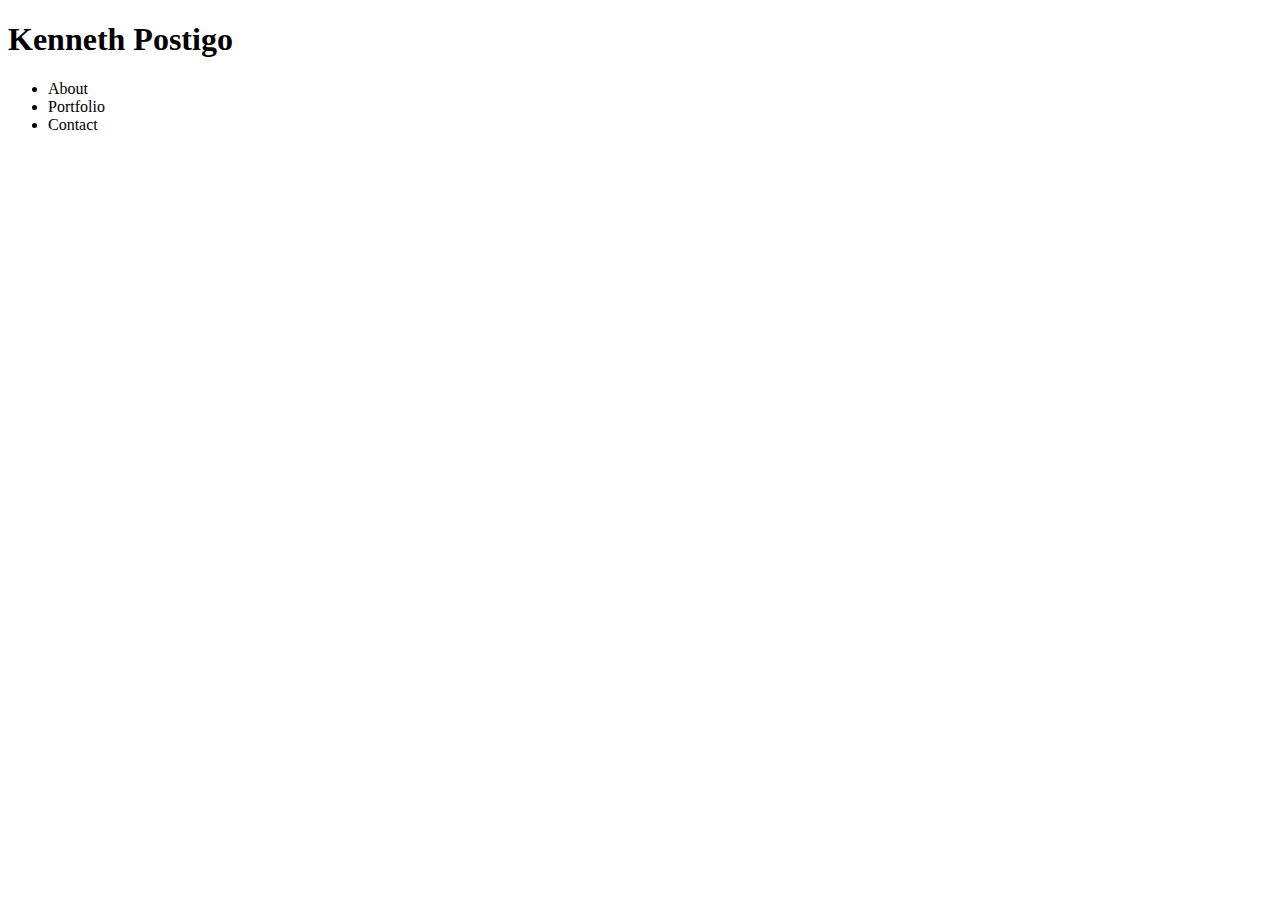
==== index.html @ 95047e64 "added title and nav sections" ====
<!-- Homework 1: Basic Porfolio
         Kenneth Postigo   -->

<!DOCTYPE html>
<html lang="en-us">
   <head>
      <meta charset="UTF-8">
      <title>Homework 1</title>
      <!-- include stylesheet -->
   </head>
   <body>
      <header>
         <!-- Title Section -->
         <section>
            <h1>Kenneth Postigo</h1>
         </section>
         <!-- Navigation Links -->
         <section>
            <nav>
               <ul>
                  <li>About</li>
                  <li>Portfolio</li>
                  <li>Contact</li>
               </ul>
            </nav>
         </section>
      </header>
   </body>
</html>
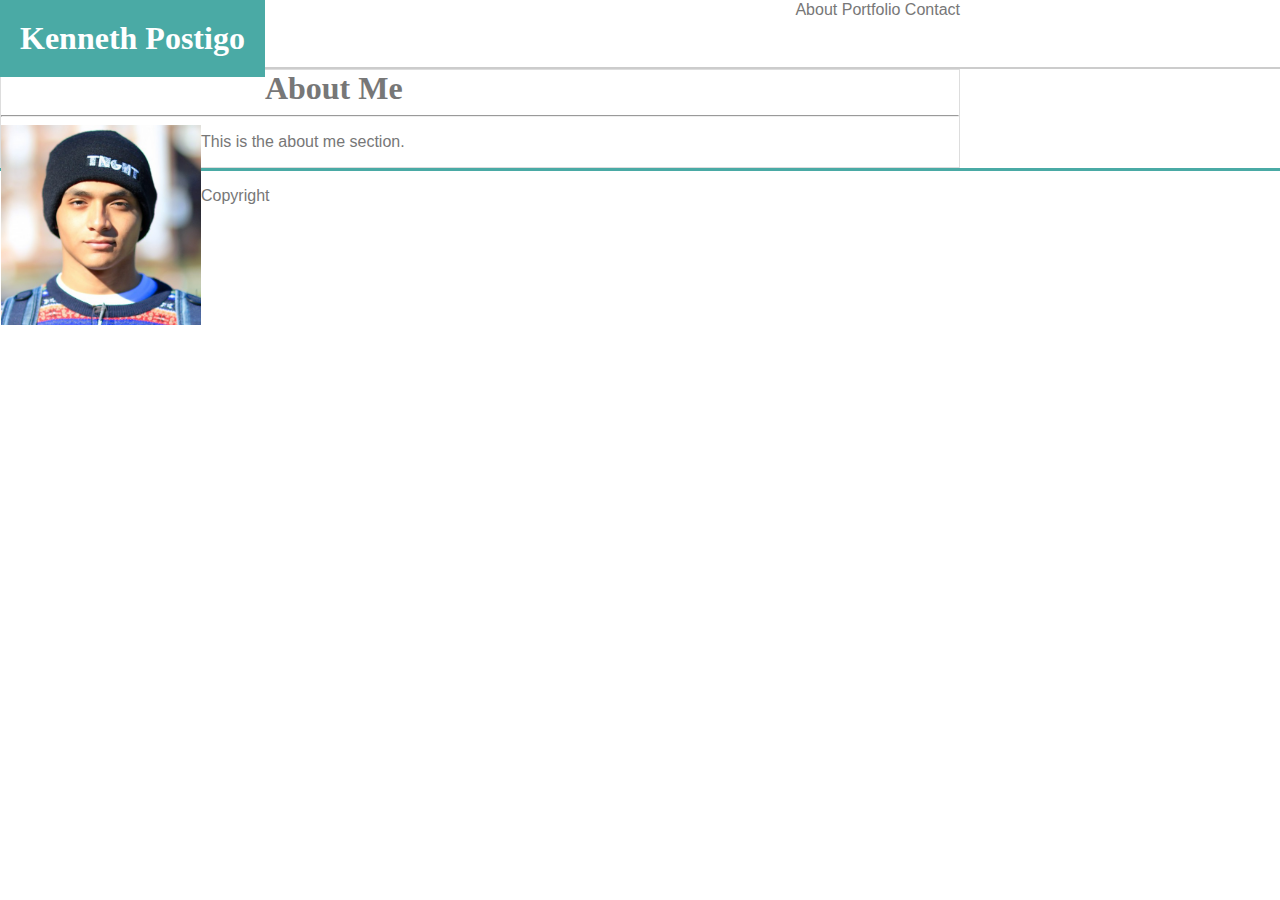
==== commit 9d653e86: "added footer" ====
--- a/index.html
+++ b/index.html
@@ -7,23 +7,43 @@
       <meta charset="UTF-8">
       <title>Homework 1</title>
       <!-- include stylesheet -->
+      <link href="assets/css/style.css" rel="stylesheet">
    </head>
    <body>
       <header>
-         <!-- Title Section -->
-         <section>
-            <h1>Kenneth Postigo</h1>
-         </section>
-         <!-- Navigation Links -->
-         <section>
-            <nav>
-               <ul>
-                  <li>About</li>
-                  <li>Portfolio</li>
-                  <li>Contact</li>
-               </ul>
-            </nav>
-         </section>
+         <!-- Header: Title and Navbar -->
+         <div class="head">
+            <!-- Title Section -->
+            <section id="myName">
+               <h1 id="name">Kenneth Postigo</h1>
+            </section>
+            
+            <!-- Navigation Links -->
+            <section id="nav">
+               <nav>
+                  <ul>
+                     <li>About</li>
+                     <li>Portfolio</li>
+                     <li>Contact</li>
+                  </ul>
+               </nav>
+            </section>
+         </div>
       </header>
+      
+      <!-- Content: About Me -->
+      <div class="about-me">
+         <article class="content">
+            <h1 id="about-title">About Me</h1>
+            <hr>
+            <img id="headshot" src="assets/images/headshot.jpg" alt="Ken"/>
+            <p id="bio">
+               This is the about me section.
+            </p>
+         </article>
+      </div>
+      <footer>
+         <p>Copyright</p>
+      </footer>
    </body>
 </html>--- a/assets/css/style.css
+++ b/assets/css/style.css
@@ -0,0 +1,69 @@
+body {
+   margin: 0px;
+   padding: 0px;
+   font-family: 'Arial', 'Helvetica Neue',  Helvetica, sans-serif;
+   background-image: url("../images/texture.png");
+   color: #777777;
+}
+
+header {
+   background-color: white;
+   padding: 0px;
+   margin: 0px;
+   height: 67px;
+   border-bottom: solid;
+   border-width: 2px;
+   border-color: #cccccc;
+}
+
+div {
+   width: 960px;
+}
+
+#myName {
+   float: left;
+}
+
+h1 {
+   font-family: 'Georgia', 'Times New Roman', Times, serif;
+   margin: 0px;
+   padding: 0px;
+}
+
+#name {
+   padding: 20px;
+   background-color: #4aaaa5;
+   color: white;
+}
+
+ul {
+   padding: 0px;
+   margin: 0px;
+   float: right;
+}
+
+li {
+   padding: 0px;
+   margin: 0px;
+   display: inline;
+   vertical-align: middle;
+}
+
+.content {
+   background-color: white;
+   border: solid;
+   border-width: 1px;
+   border-color: #dddddd;
+}
+
+#headshot {
+   float: left;
+   width: 200px;
+   height: 200px;
+}
+
+footer {
+   border-top: solid;
+   border-width: 3px;
+   border-color: #4aaaa5;
+}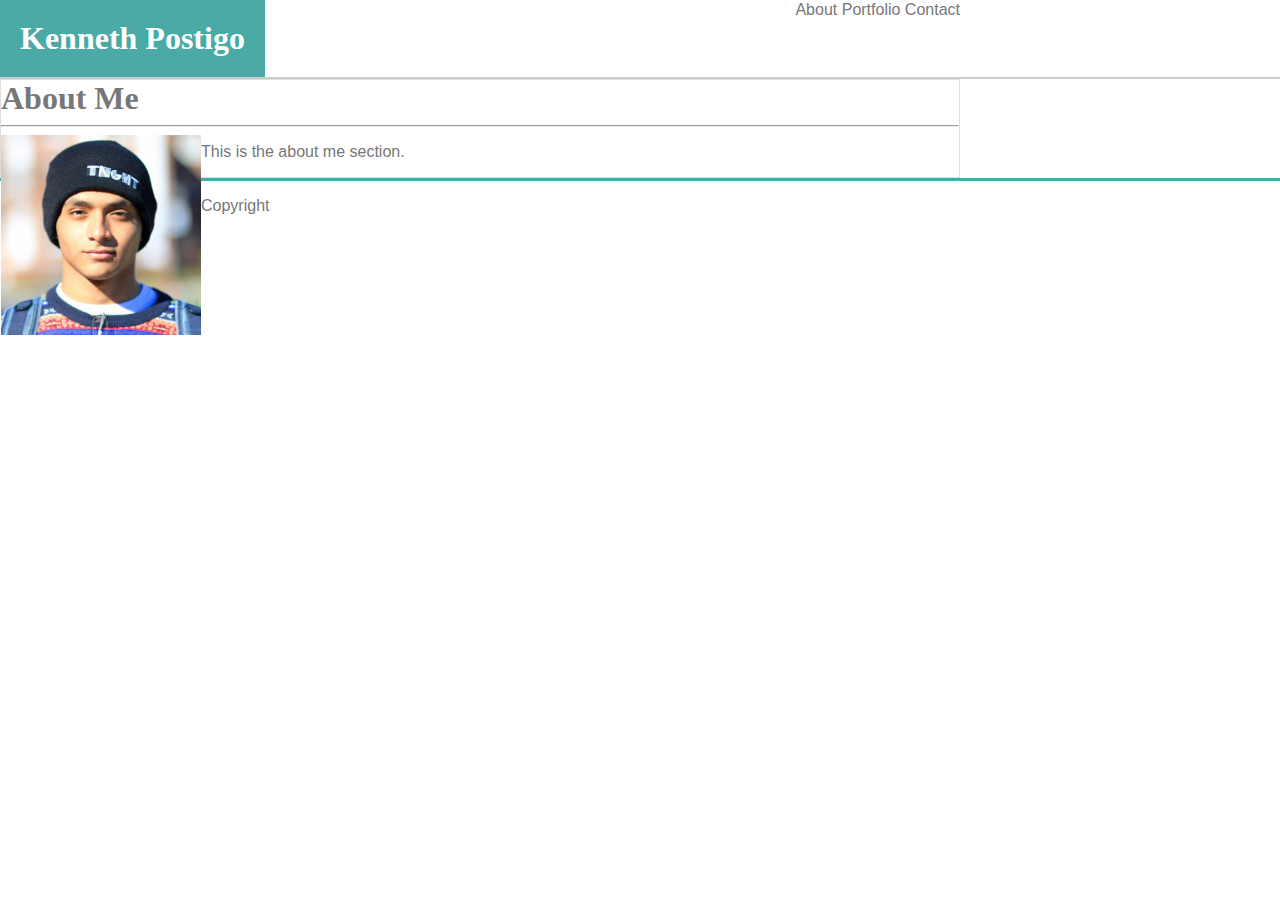
==== commit f459bdf7: "changed display to flex for header" ====
--- a/index.html
+++ b/index.html
@@ -7,7 +7,7 @@
       <meta charset="UTF-8">
       <title>Homework 1</title>
       <!-- include stylesheet -->
-      <link href="assets/css/style.css" rel="stylesheet">
+      <link rel="stylesheet" type="text/css" href="assets/css/style.css">
    </head>
    <body>
       <header>
--- a/assets/css/style.css
+++ b/assets/css/style.css
@@ -10,7 +10,7 @@
    background-color: white;
    padding: 0px;
    margin: 0px;
-   height: 67px;
+   display: flex;
    border-bottom: solid;
    border-width: 2px;
    border-color: #cccccc;
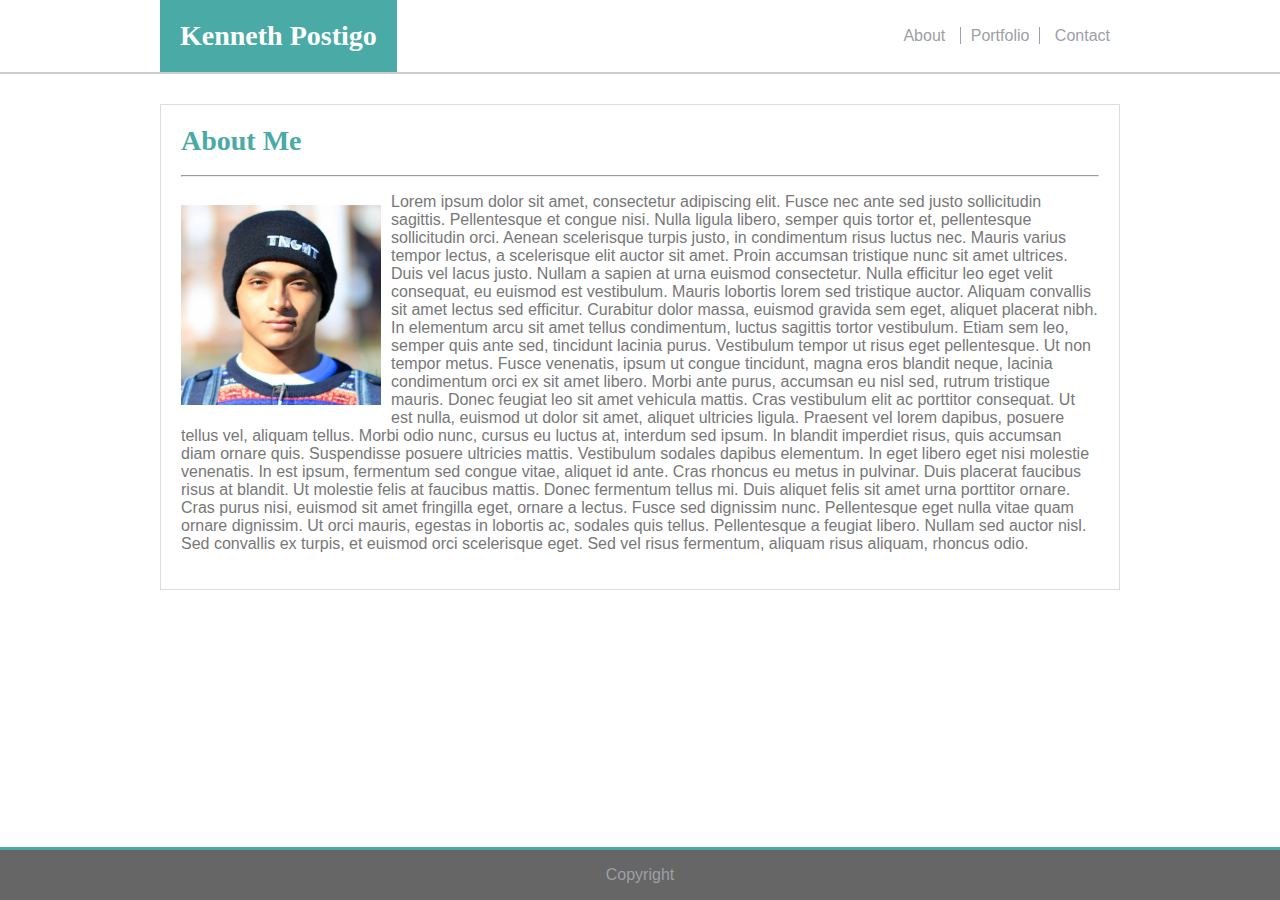
==== commit e1b0605c: "more edits" ====
--- a/index.html
+++ b/index.html
@@ -12,22 +12,22 @@
    <body>
       <header>
          <!-- Header: Title and Navbar -->
-         <div class="head">
-            <!-- Title Section -->
-            <section id="myName">
-               <h1 id="name">Kenneth Postigo</h1>
-            </section>
-            
+         <!-- Title Section -->
+         <div class="head-container">
+          <div id="myName">
+              <h1 id="name">Kenneth Postigo</h1>
+            </div>
+              
             <!-- Navigation Links -->
-            <section id="nav">
-               <nav>
+            <div class="nav">
+              <nav>
                   <ul>
-                     <li>About</li>
-                     <li>Portfolio</li>
-                     <li>Contact</li>
+                    <li>About</li>
+                    <li id="link">Portfolio</li>
+                    <li>Contact</li>
                   </ul>
-               </nav>
-            </section>
+              </nav>
+            </div>
          </div>
       </header>
       
@@ -35,14 +35,18 @@
       <div class="about-me">
          <article class="content">
             <h1 id="about-title">About Me</h1>
-            <hr>
+            <hr id="line">
             <img id="headshot" src="assets/images/headshot.jpg" alt="Ken"/>
             <p id="bio">
-               This is the about me section.
+               Lorem ipsum dolor sit amet, consectetur adipiscing elit. Fusce nec ante sed justo sollicitudin sagittis. Pellentesque et congue nisi. Nulla ligula libero, semper quis tortor et, pellentesque sollicitudin orci. Aenean scelerisque turpis justo, in condimentum risus luctus nec. Mauris varius tempor lectus, a scelerisque elit auctor sit amet. Proin accumsan tristique nunc sit amet ultrices. Duis vel lacus justo. Nullam a sapien at urna euismod consectetur. Nulla efficitur leo eget velit consequat, eu euismod est vestibulum. Mauris lobortis lorem sed tristique auctor. Aliquam convallis sit amet lectus sed efficitur. Curabitur dolor massa, euismod gravida sem eget, aliquet placerat nibh. In elementum arcu sit amet tellus condimentum, luctus sagittis tortor vestibulum. Etiam sem leo, semper quis ante sed, tincidunt lacinia purus. Vestibulum tempor ut risus eget pellentesque.
+
+Ut non tempor metus. Fusce venenatis, ipsum ut congue tincidunt, magna eros blandit neque, lacinia condimentum orci ex sit amet libero. Morbi ante purus, accumsan eu nisl sed, rutrum tristique mauris. Donec feugiat leo sit amet vehicula mattis. Cras vestibulum elit ac porttitor consequat. Ut est nulla, euismod ut dolor sit amet, aliquet ultricies ligula. Praesent vel lorem dapibus, posuere tellus vel, aliquam tellus. Morbi odio nunc, cursus eu luctus at, interdum sed ipsum. In blandit imperdiet risus, quis accumsan diam ornare quis. Suspendisse posuere ultricies mattis. Vestibulum sodales dapibus elementum. In eget libero eget nisi molestie venenatis.
+
+In est ipsum, fermentum sed congue vitae, aliquet id ante. Cras rhoncus eu metus in pulvinar. Duis placerat faucibus risus at blandit. Ut molestie felis at faucibus mattis. Donec fermentum tellus mi. Duis aliquet felis sit amet urna porttitor ornare. Cras purus nisi, euismod sit amet fringilla eget, ornare a lectus. Fusce sed dignissim nunc. Pellentesque eget nulla vitae quam ornare dignissim. Ut orci mauris, egestas in lobortis ac, sodales quis tellus. Pellentesque a feugiat libero. Nullam sed auctor nisl. Sed convallis ex turpis, et euismod orci scelerisque eget. Sed vel risus fermentum, aliquam risus aliquam, rhoncus odio.
             </p>
          </article>
       </div>
-      <footer>
+      <footer class="clearfix">
          <p>Copyright</p>
       </footer>
    </body>
--- a/assets/css/style.css
+++ b/assets/css/style.css
@@ -8,26 +8,26 @@
 
 header {
    background-color: white;
-   padding: 0px;
-   margin: 0px;
+   color: #9da0a5;
+   margin: 0px 0px 30px 0px;
+   justify-content: center;
    display: flex;
    border-bottom: solid;
    border-width: 2px;
    border-color: #cccccc;
 }
 
-div {
+.head-container{
+   display: flex;
    width: 960px;
-}
-
-#myName {
-   float: left;
+   justify-content: space-between;
 }
 
 h1 {
    font-family: 'Georgia', 'Times New Roman', Times, serif;
    margin: 0px;
    padding: 0px;
+   font-size: 28px;
 }
 
 #name {
@@ -36,17 +36,34 @@
    color: white;
 }
 
+.nav {
+   display: flex;
+   align-items: center;
+}
+
 ul {
    padding: 0px;
    margin: 0px;
-   float: right;
 }
 
 li {
-   padding: 0px;
+   padding: 0px 10px;
    margin: 0px;
    display: inline;
    vertical-align: middle;
+}
+
+#link {
+   border-left: solid;
+   border-right: solid;
+   border-width: 1px;
+}
+
+.about-me {
+   width: 960px;
+   display: block;
+   margin-left: auto;
+   margin-right: auto;
 }
 
 .content {
@@ -54,16 +71,35 @@
    border: solid;
    border-width: 1px;
    border-color: #dddddd;
+   padding: 20px;
+}
+
+#about-title {
+   color: #4aaaa5;
+   padding-bottom: 10px;
 }
 
 #headshot {
    float: left;
    width: 200px;
    height: 200px;
+   margin: 20px 10px 10px 0px;
 }
 
 footer {
    border-top: solid;
    border-width: 3px;
    border-color: #4aaaa5;
+   position: absolute;
+   bottom: 0px;
+   width: 100%;
+   text-align: center;
+   background-color: #666666;
+   color: #9da0a5;
+}
+
+.clearfix {
+   content: '';
+   display: block;
+   clear: both;
 }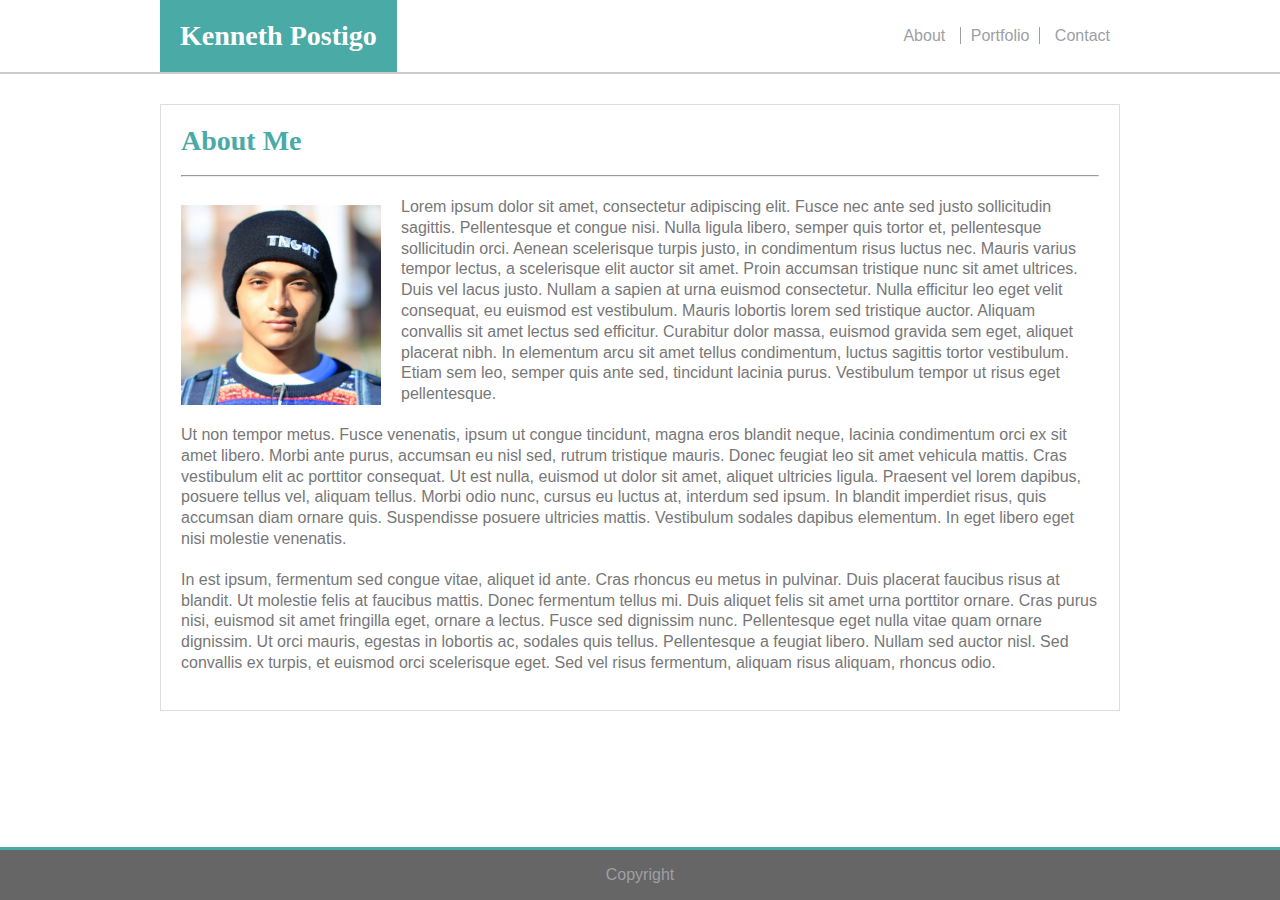
==== commit d3335536: "added style to portfolio/contact" ====
--- a/index.html
+++ b/index.html
@@ -22,9 +22,9 @@
             <div class="nav">
               <nav>
                   <ul>
-                    <li>About</li>
-                    <li id="link">Portfolio</li>
-                    <li>Contact</li>
+                    <li><a href="#!">About</a></li>
+                    <li id="link"><a href="portfolio.html">Portfolio</a></li>
+                    <li><a href="contact.html">Contact</a></li>
                   </ul>
               </nav>
             </div>
@@ -39,10 +39,14 @@
             <img id="headshot" src="assets/images/headshot.jpg" alt="Ken"/>
             <p id="bio">
                Lorem ipsum dolor sit amet, consectetur adipiscing elit. Fusce nec ante sed justo sollicitudin sagittis. Pellentesque et congue nisi. Nulla ligula libero, semper quis tortor et, pellentesque sollicitudin orci. Aenean scelerisque turpis justo, in condimentum risus luctus nec. Mauris varius tempor lectus, a scelerisque elit auctor sit amet. Proin accumsan tristique nunc sit amet ultrices. Duis vel lacus justo. Nullam a sapien at urna euismod consectetur. Nulla efficitur leo eget velit consequat, eu euismod est vestibulum. Mauris lobortis lorem sed tristique auctor. Aliquam convallis sit amet lectus sed efficitur. Curabitur dolor massa, euismod gravida sem eget, aliquet placerat nibh. In elementum arcu sit amet tellus condimentum, luctus sagittis tortor vestibulum. Etiam sem leo, semper quis ante sed, tincidunt lacinia purus. Vestibulum tempor ut risus eget pellentesque.
+            </p>
 
-Ut non tempor metus. Fusce venenatis, ipsum ut congue tincidunt, magna eros blandit neque, lacinia condimentum orci ex sit amet libero. Morbi ante purus, accumsan eu nisl sed, rutrum tristique mauris. Donec feugiat leo sit amet vehicula mattis. Cras vestibulum elit ac porttitor consequat. Ut est nulla, euismod ut dolor sit amet, aliquet ultricies ligula. Praesent vel lorem dapibus, posuere tellus vel, aliquam tellus. Morbi odio nunc, cursus eu luctus at, interdum sed ipsum. In blandit imperdiet risus, quis accumsan diam ornare quis. Suspendisse posuere ultricies mattis. Vestibulum sodales dapibus elementum. In eget libero eget nisi molestie venenatis.
+            <p id="bio">
+              Ut non tempor metus. Fusce venenatis, ipsum ut congue tincidunt, magna eros blandit neque, lacinia condimentum orci ex sit amet libero. Morbi ante purus, accumsan eu nisl sed, rutrum tristique mauris. Donec feugiat leo sit amet vehicula mattis. Cras vestibulum elit ac porttitor consequat. Ut est nulla, euismod ut dolor sit amet, aliquet ultricies ligula. Praesent vel lorem dapibus, posuere tellus vel, aliquam tellus. Morbi odio nunc, cursus eu luctus at, interdum sed ipsum. In blandit imperdiet risus, quis accumsan diam ornare quis. Suspendisse posuere ultricies mattis. Vestibulum sodales dapibus elementum. In eget libero eget nisi molestie venenatis.
+            </p>
 
-In est ipsum, fermentum sed congue vitae, aliquet id ante. Cras rhoncus eu metus in pulvinar. Duis placerat faucibus risus at blandit. Ut molestie felis at faucibus mattis. Donec fermentum tellus mi. Duis aliquet felis sit amet urna porttitor ornare. Cras purus nisi, euismod sit amet fringilla eget, ornare a lectus. Fusce sed dignissim nunc. Pellentesque eget nulla vitae quam ornare dignissim. Ut orci mauris, egestas in lobortis ac, sodales quis tellus. Pellentesque a feugiat libero. Nullam sed auctor nisl. Sed convallis ex turpis, et euismod orci scelerisque eget. Sed vel risus fermentum, aliquam risus aliquam, rhoncus odio.
+            <p id="bio">
+            In est ipsum, fermentum sed congue vitae, aliquet id ante. Cras rhoncus eu metus in pulvinar. Duis placerat faucibus risus at blandit. Ut molestie felis at faucibus mattis. Donec fermentum tellus mi. Duis aliquet felis sit amet urna porttitor ornare. Cras purus nisi, euismod sit amet fringilla eget, ornare a lectus. Fusce sed dignissim nunc. Pellentesque eget nulla vitae quam ornare dignissim. Ut orci mauris, egestas in lobortis ac, sodales quis tellus. Pellentesque a feugiat libero. Nullam sed auctor nisl. Sed convallis ex turpis, et euismod orci scelerisque eget. Sed vel risus fermentum, aliquam risus aliquam, rhoncus odio.
             </p>
          </article>
       </div>
--- a/assets/css/style.css
+++ b/assets/css/style.css
@@ -53,6 +53,11 @@
    vertical-align: middle;
 }
 
+a {
+   color: #9da0a5;
+   text-decoration: none;
+}
+
 #link {
    border-left: solid;
    border-right: solid;
@@ -83,7 +88,12 @@
    float: left;
    width: 200px;
    height: 200px;
-   margin: 20px 10px 10px 0px;
+   margin: 20px 20px 10px 0px;
+}
+
+#bio {
+   margin-top: 20px;
+   line-height: 130%;
 }
 
 footer {
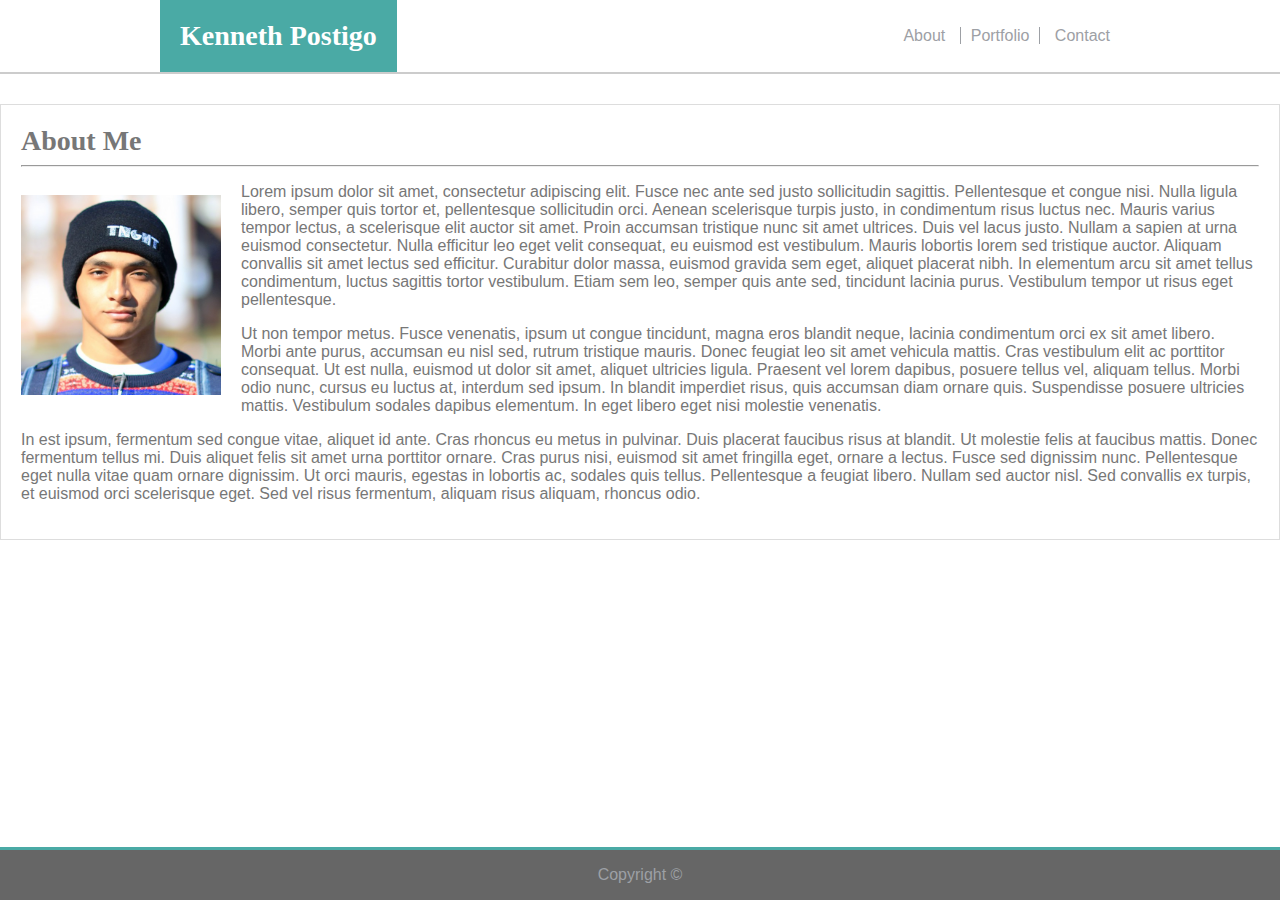
==== commit 2aca1271: "layout finished" ====
--- a/index.html
+++ b/index.html
@@ -32,26 +32,28 @@
       </header>
       
       <!-- Content: About Me -->
-      <div class="about-me">
-         <article class="content">
-            <h1 id="about-title">About Me</h1>
-            <hr id="line">
-            <img id="headshot" src="assets/images/headshot.jpg" alt="Ken"/>
-            <p id="bio">
-               Lorem ipsum dolor sit amet, consectetur adipiscing elit. Fusce nec ante sed justo sollicitudin sagittis. Pellentesque et congue nisi. Nulla ligula libero, semper quis tortor et, pellentesque sollicitudin orci. Aenean scelerisque turpis justo, in condimentum risus luctus nec. Mauris varius tempor lectus, a scelerisque elit auctor sit amet. Proin accumsan tristique nunc sit amet ultrices. Duis vel lacus justo. Nullam a sapien at urna euismod consectetur. Nulla efficitur leo eget velit consequat, eu euismod est vestibulum. Mauris lobortis lorem sed tristique auctor. Aliquam convallis sit amet lectus sed efficitur. Curabitur dolor massa, euismod gravida sem eget, aliquet placerat nibh. In elementum arcu sit amet tellus condimentum, luctus sagittis tortor vestibulum. Etiam sem leo, semper quis ante sed, tincidunt lacinia purus. Vestibulum tempor ut risus eget pellentesque.
-            </p>
+      <div class="content-container">
+        <article class="content">
+          <h1 id="content-title">About Me</h1>
+          <hr id="line">
+          <img id="headshot" src="assets/images/headshot.jpg" alt="Ken"/>
+          <p id="content-text">
+            Lorem ipsum dolor sit amet, consectetur adipiscing elit. Fusce nec ante sed justo sollicitudin sagittis. Pellentesque et congue nisi. Nulla ligula libero, semper quis tortor et, pellentesque sollicitudin orci. Aenean scelerisque turpis justo, in condimentum risus luctus nec. Mauris varius tempor lectus, a scelerisque elit auctor sit amet. Proin accumsan tristique nunc sit amet ultrices. Duis vel lacus justo. Nullam a sapien at urna euismod consectetur. Nulla efficitur leo eget velit consequat, eu euismod est vestibulum. Mauris lobortis lorem sed tristique auctor. Aliquam convallis sit amet lectus sed efficitur. Curabitur dolor massa, euismod gravida sem eget, aliquet placerat nibh. In elementum arcu sit amet tellus condimentum, luctus sagittis tortor vestibulum. Etiam sem leo, semper quis ante sed, tincidunt lacinia purus. Vestibulum tempor ut risus eget pellentesque.
+          </p>
 
-            <p id="bio">
+          <p id="content-text">
               Ut non tempor metus. Fusce venenatis, ipsum ut congue tincidunt, magna eros blandit neque, lacinia condimentum orci ex sit amet libero. Morbi ante purus, accumsan eu nisl sed, rutrum tristique mauris. Donec feugiat leo sit amet vehicula mattis. Cras vestibulum elit ac porttitor consequat. Ut est nulla, euismod ut dolor sit amet, aliquet ultricies ligula. Praesent vel lorem dapibus, posuere tellus vel, aliquam tellus. Morbi odio nunc, cursus eu luctus at, interdum sed ipsum. In blandit imperdiet risus, quis accumsan diam ornare quis. Suspendisse posuere ultricies mattis. Vestibulum sodales dapibus elementum. In eget libero eget nisi molestie venenatis.
-            </p>
+          </p>
 
-            <p id="bio">
+          <p id="content-text">
             In est ipsum, fermentum sed congue vitae, aliquet id ante. Cras rhoncus eu metus in pulvinar. Duis placerat faucibus risus at blandit. Ut molestie felis at faucibus mattis. Donec fermentum tellus mi. Duis aliquet felis sit amet urna porttitor ornare. Cras purus nisi, euismod sit amet fringilla eget, ornare a lectus. Fusce sed dignissim nunc. Pellentesque eget nulla vitae quam ornare dignissim. Ut orci mauris, egestas in lobortis ac, sodales quis tellus. Pellentesque a feugiat libero. Nullam sed auctor nisl. Sed convallis ex turpis, et euismod orci scelerisque eget. Sed vel risus fermentum, aliquam risus aliquam, rhoncus odio.
-            </p>
-         </article>
+          </p>
+          
+        </article>
+        <div class="push"></div>
       </div>
-      <footer class="clearfix">
-         <p>Copyright</p>
+      <footer>
+         <p id="cr">Copyright &copy;</p>
       </footer>
    </body>
 </html>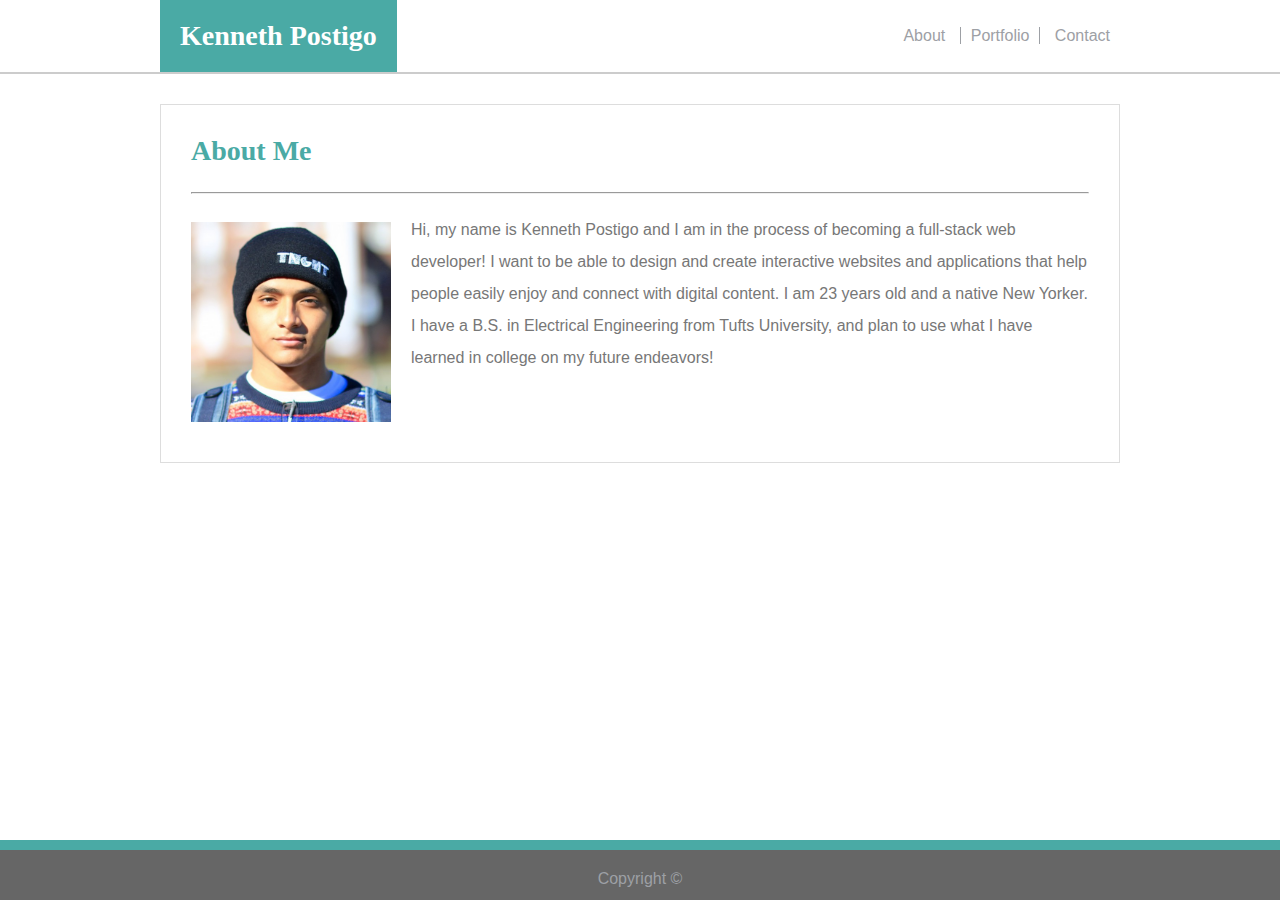
==== commit bdb24b59: "draft" ====
--- a/index.html
+++ b/index.html
@@ -6,6 +6,7 @@
    <head>
       <meta charset="UTF-8">
       <title>Homework 1</title>
+      
       <!-- include stylesheet -->
       <link rel="stylesheet" type="text/css" href="assets/css/style.css">
    </head>
@@ -38,15 +39,7 @@
           <hr id="line">
           <img id="headshot" src="assets/images/headshot.jpg" alt="Ken"/>
           <p id="content-text">
-            Lorem ipsum dolor sit amet, consectetur adipiscing elit. Fusce nec ante sed justo sollicitudin sagittis. Pellentesque et congue nisi. Nulla ligula libero, semper quis tortor et, pellentesque sollicitudin orci. Aenean scelerisque turpis justo, in condimentum risus luctus nec. Mauris varius tempor lectus, a scelerisque elit auctor sit amet. Proin accumsan tristique nunc sit amet ultrices. Duis vel lacus justo. Nullam a sapien at urna euismod consectetur. Nulla efficitur leo eget velit consequat, eu euismod est vestibulum. Mauris lobortis lorem sed tristique auctor. Aliquam convallis sit amet lectus sed efficitur. Curabitur dolor massa, euismod gravida sem eget, aliquet placerat nibh. In elementum arcu sit amet tellus condimentum, luctus sagittis tortor vestibulum. Etiam sem leo, semper quis ante sed, tincidunt lacinia purus. Vestibulum tempor ut risus eget pellentesque.
-          </p>
-
-          <p id="content-text">
-              Ut non tempor metus. Fusce venenatis, ipsum ut congue tincidunt, magna eros blandit neque, lacinia condimentum orci ex sit amet libero. Morbi ante purus, accumsan eu nisl sed, rutrum tristique mauris. Donec feugiat leo sit amet vehicula mattis. Cras vestibulum elit ac porttitor consequat. Ut est nulla, euismod ut dolor sit amet, aliquet ultricies ligula. Praesent vel lorem dapibus, posuere tellus vel, aliquam tellus. Morbi odio nunc, cursus eu luctus at, interdum sed ipsum. In blandit imperdiet risus, quis accumsan diam ornare quis. Suspendisse posuere ultricies mattis. Vestibulum sodales dapibus elementum. In eget libero eget nisi molestie venenatis.
-          </p>
-
-          <p id="content-text">
-            In est ipsum, fermentum sed congue vitae, aliquet id ante. Cras rhoncus eu metus in pulvinar. Duis placerat faucibus risus at blandit. Ut molestie felis at faucibus mattis. Donec fermentum tellus mi. Duis aliquet felis sit amet urna porttitor ornare. Cras purus nisi, euismod sit amet fringilla eget, ornare a lectus. Fusce sed dignissim nunc. Pellentesque eget nulla vitae quam ornare dignissim. Ut orci mauris, egestas in lobortis ac, sodales quis tellus. Pellentesque a feugiat libero. Nullam sed auctor nisl. Sed convallis ex turpis, et euismod orci scelerisque eget. Sed vel risus fermentum, aliquam risus aliquam, rhoncus odio.
+            Hi, my name is Kenneth Postigo and I am in the process of becoming a full-stack web developer!  I want to be able to design and create interactive websites and applications that help people easily enjoy and connect with digital content.  I am 23 years old and a native New Yorker.  I have a B.S. in Electrical Engineering from Tufts University, and plan to use what I have learned in college on my future endeavors!
           </p>
           
         </article>
--- a/assets/css/style.css
+++ b/assets/css/style.css
@@ -1,9 +1,19 @@
+/* make everything flex? */
+
+html,
 body {
+   height: 100%;
+}
+
+body {
+   display: flex;
+   flex-direction: column;
    margin: 0px;
    padding: 0px;
    font-family: 'Arial', 'Helvetica Neue',  Helvetica, sans-serif;
    background-image: url("../images/texture.png");
    color: #777777;
+   position: relative;
 }
 
 header {
@@ -15,6 +25,7 @@
    border-bottom: solid;
    border-width: 2px;
    border-color: #cccccc;
+   min-height: 72px;
 }
 
 .head-container{
@@ -64,9 +75,12 @@
    border-width: 1px;
 }
 
-.about-me {
+.content-container {
+   display: flex;
+   flex-direction: column;
+   flex: 1 0 auto;
    width: 960px;
-   display: block;
+   margin-bottom: 50px;
    margin-left: auto;
    margin-right: auto;
 }
@@ -76,40 +90,119 @@
    border: solid;
    border-width: 1px;
    border-color: #dddddd;
-   padding: 20px;
-}
-
-#about-title {
+   padding: 30px;
+}
+
+#content-title {
    color: #4aaaa5;
-   padding-bottom: 10px;
+   padding-bottom: 25px;
+   padding-top: 0px;
+}
+
+#line {
+   padding: 0px;
+   margin: 0px 0px 20px 0px;
 }
 
 #headshot {
    float: left;
    width: 200px;
    height: 200px;
-   margin: 20px 20px 10px 0px;
-}
-
-#bio {
-   margin-top: 20px;
-   line-height: 130%;
+   margin: 8px 20px 10px 0px;
+}
+
+#content-text {
+   margin-top: 0px;
+   line-height: 200%;
+}
+
+.push {
+   display: flex;
+   flex-direction: column;
+   width: 100%;
+   height: 100%;
 }
 
 footer {
+   display: flex;
+   flex-direction: column;
+   flex-shrink: 0;
    border-top: solid;
-   border-width: 3px;
+   border-width: 10px;
    border-color: #4aaaa5;
-   position: absolute;
    bottom: 0px;
    width: 100%;
+   height: 50px;
    text-align: center;
    background-color: #666666;
    color: #9da0a5;
-}
-
-.clearfix {
-   content: '';
+   margin-top: 90px;
+}
+
+#cr {
+   margin: 20px 0 0 0;
+   padding: 0px;
+}
+
+.projects {
    display: block;
-   clear: both;
+   margin: 0px;
+   padding: 0px;
+   height: 100%;
+   width: 960px;
+}
+
+#friendly,
+#sqrt,
+#flashform,
+#flashpopup,
+#snackshop,
+#reminder,
+#rowshow {
+   float: left;
+   width: 200px;
+   height: 150px;
+   margin: 20px 50px 30px 0px;
+   padding: 0px;
+   text-align: center;
+   color: white;
+}
+
+.label {
+   margin: 0px;
+   padding-top: 10px;
+   padding-bottom: 10px;
+   position: relative;
+   width: 200px;
+   bottom: 55px;
+   left: 0px;
+   background-color: #4aaaa5;
+   color: white;
+   text-align: center;
+}
+
+.contact {
+   width: 883px;
+   height: 30px;
+   margin: 5px 0px;
+   padding-left: 10px;
+   font-size: 14px;
+}
+
+textarea {
+   min-width: 885px;
+   max-width: 885px;
+   min-height: 300px;
+   max-height: 300px;
+   padding: 10px 0px 0px 10px;
+   font-size: 14px;
+   border: solid 1px #cccccc;
+}
+
+::-webkit-input-placeholder {
+   opacity: 0.5;
+}
+
+::-moz-placeholder {
+   opacity: 0.5;
 }